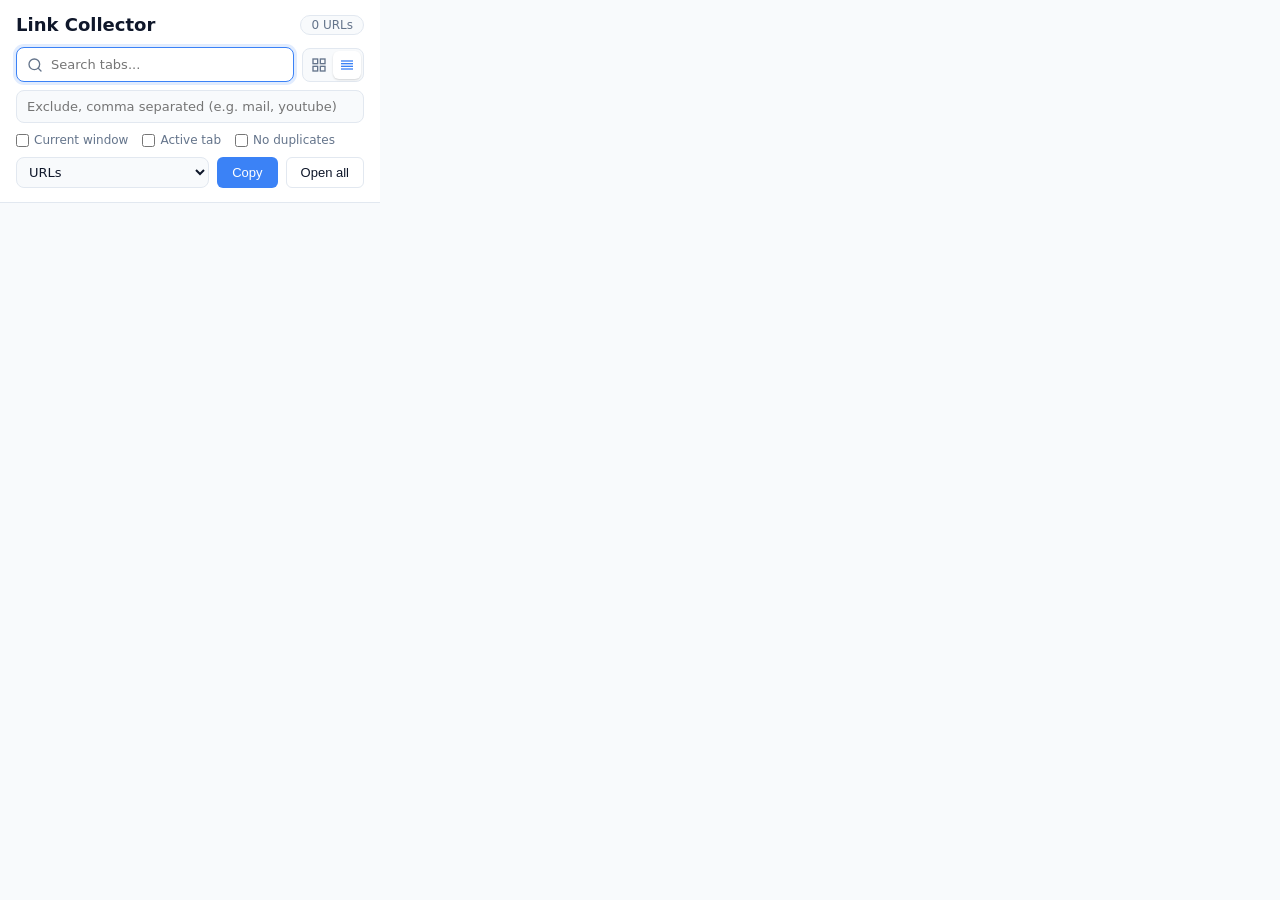
==== popup.html @ 87a1ebcd "Initial project upload" ====
<!DOCTYPE html>
<html lang="en">

<head>
  <meta charset="UTF-8">
  <meta name="viewport" content="width=device-width, initial-scale=1.0">
  <title>Link Collector</title>
  <link rel="stylesheet" href="style.css">
</head>

<body>
  <div class="app-container">
    <header>
      <div class="header-top">
        <h1>Link Collector</h1>
        <span id="url-count" class="url-count">0 URLs</span>
      </div>

      <div id="list-view-controls">
        <div class="control-row">
          <div class="search-container">
            <input type="text" id="search-input" placeholder="Search tabs..." autocomplete="off" autofocus>
            <svg class="search-icon" width="16" height="16" viewBox="0 0 24 24" fill="none" stroke="currentColor"
              stroke-width="2" stroke-linecap="round" stroke-linejoin="round">
              <circle cx="11" cy="11" r="8"></circle>
              <line x1="21" y1="21" x2="16.65" y2="16.65"></line>
            </svg>
          </div>
          <div class="format-toggle">
            <button id="format-ui-btn" class="toggle-btn icon-only" title="Cards View">
              <svg width="16" height="16" viewBox="0 0 24 24" fill="none" stroke="currentColor" stroke-width="2">
                <rect x="3" y="3" width="7" height="7"></rect>
                <rect x="14" y="3" width="7" height="7"></rect>
                <rect x="14" y="14" width="7" height="7"></rect>
                <rect x="3" y="14" width="7" height="7"></rect>
              </svg>
            </button>
            <button id="format-text-btn" class="toggle-btn icon-only active" title="Text View">
              <svg width="16" height="16" viewBox="0 0 24 24" fill="none" stroke="currentColor" stroke-width="2">
                <line x1="21" y1="10" x2="3" y2="10"></line>
                <line x1="21" y1="6" x2="3" y2="6"></line>
                <line x1="21" y1="14" x2="3" y2="14"></line>
                <line x1="21" y1="18" x2="3" y2="18"></line>
              </svg>
            </button>
          </div>
        </div>

        <input type="text" id="exclude-pattern" class="text-input"
          placeholder="Exclude, comma separated (e.g. mail, youtube)" autocomplete="off">

        <div class="filter-options">
          <label><input type="checkbox" id="current-window-only"> Current window</label>
          <label><input type="checkbox" id="include-active-tab"> Active tab</label>
          <label><input type="checkbox" id="dedupe"> No duplicates</label>
        </div>

        <div class="action-row">
          <select id="output-format" class="select-input" title="Output format">
            <option value="url">URLs</option>
            <option value="title-url">Title + URL</option>
            <option value="markdown">Markdown</option>
            <option value="html">HTML links</option>
            <option value="csv">CSV</option>
            <option value="json">JSON</option>
          </select>
          <button id="copy-btn" class="primary-btn" title="Copy (Ctrl+Enter)">Copy</button>
          <button id="open-btn" class="secondary-btn" title="Open every URL in the text box as a new tab">Open all</button>
        </div>
      </div>
    </header>

    <main>
      <div id="list-view">
        <ul id="link-list"></ul>

        <div id="text-mode-container" class="hidden">
          <div id="line-numbers"></div>
          <textarea id="url-list-text" spellcheck="false"></textarea>
        </div>

        <div id="empty-state" class="hidden">
          <p>No tabs found matching your search.</p>
        </div>
      </div>
    </main>
  </div>
  <script src="popup.js"></script>
</body>

</html>
---- style.css ----
:root {
  color-scheme: light;
  --primary: #3b82f6;
  --primary-hover: #2563eb;
  --success: #16a34a;
  --error: #dc2626;
  --warning: #d97706;
  --bg-color: #f8fafc;
  --surface-color: #ffffff;
  --text-main: #0f172a;
  --text-secondary: #64748b;
  --border-color: #e2e8f0;
  --border-hover: #cbd5e1;
  --hover-bg: rgba(0, 0, 0, 0.05);
  --focus-ring: rgba(59, 130, 246, 0.15);
  --scrollbar: #cbd5e1;
  --scrollbar-hover: #94a3b8;
}

@media (prefers-color-scheme: dark) {
  :root {
    color-scheme: dark;
    --primary: #60a5fa;
    --primary-hover: #3b82f6;
    --success: #22c55e;
    --error: #f87171;
    --warning: #fbbf24;
    --bg-color: #0f172a;
    --surface-color: #1e293b;
    --text-main: #f1f5f9;
    --text-secondary: #94a3b8;
    --border-color: #334155;
    --border-hover: #475569;
    --hover-bg: rgba(255, 255, 255, 0.08);
    --focus-ring: rgba(96, 165, 250, 0.25);
    --scrollbar: #475569;
    --scrollbar-hover: #64748b;
  }
}

body {
  width: 380px;
  height: 540px;
  font-family: 'Inter', system-ui, -apple-system, sans-serif;
  margin: 0;
  background-color: var(--bg-color);
  color: var(--text-main);
  overflow: hidden;
  /* Prevent body scroll, handle in main */
}

.app-container {
  display: flex;
  flex-direction: column;
  height: 100%;
}

header {
  background-color: var(--surface-color);
  padding: 14px 16px;
  border-bottom: 1px solid var(--border-color);
  z-index: 10;
}

.header-top {
  display: flex;
  justify-content: space-between;
  align-items: center;
  margin-bottom: 12px;
}

h1 {
  font-size: 18px;
  font-weight: 700;
  margin: 0;
  color: var(--text-main);
}

/* Buttons */
.primary-btn,
.secondary-btn {
  border: 1px solid transparent;
  padding: 7px 14px;
  border-radius: 6px;
  font-size: 13px;
  font-weight: 500;
  cursor: pointer;
  white-space: nowrap;
  transition: background-color 0.2s, border-color 0.2s, color 0.2s;
}

.primary-btn {
  background-color: var(--primary);
  color: white;
}

.primary-btn:hover {
  background-color: var(--primary-hover);
}

.secondary-btn {
  background-color: var(--surface-color);
  border-color: var(--border-color);
  color: var(--text-main);
}

.secondary-btn:hover {
  border-color: var(--border-hover);
  background-color: var(--hover-bg);
}

.primary-btn.success,
.secondary-btn.success {
  background-color: var(--success);
  border-color: var(--success);
  color: white;
}

.primary-btn.error,
.secondary-btn.error {
  background-color: var(--error);
  border-color: var(--error);
  color: white;
}

.primary-btn.warning,
.secondary-btn.warning {
  background-color: var(--warning);
  border-color: var(--warning);
  color: white;
}

button:focus-visible,
select:focus-visible,
input[type="checkbox"]:focus-visible {
  outline: 2px solid var(--primary);
  outline-offset: 2px;
}

/* Inputs */
.search-container {
  position: relative;
  flex: 1;
}

#search-input,
.text-input,
.select-input {
  width: 100%;
  box-sizing: border-box;
  border: 1px solid var(--border-color);
  border-radius: 8px;
  font-size: 13px;
  font-family: inherit;
  background-color: var(--bg-color);
  color: var(--text-main);
  transition: border-color 0.2s, background-color 0.2s;
}

#search-input {
  padding: 9px 10px 9px 34px;
}

.text-input {
  margin-top: 8px;
  padding: 8px 10px;
}

.select-input {
  width: auto;
  flex: 1;
  padding: 6px 8px;
  cursor: pointer;
}

#search-input:focus,
.text-input:focus,
.select-input:focus {
  outline: none;
  border-color: var(--primary);
  background-color: var(--surface-color);
  box-shadow: 0 0 0 3px var(--focus-ring);
}

.search-icon {
  position: absolute;
  left: 11px;
  top: 50%;
  transform: translateY(-50%);
  color: var(--text-secondary);
  pointer-events: none;
}

.filter-options {
  display: flex;
  flex-wrap: wrap;
  gap: 4px 14px;
  margin-top: 10px;
  font-size: 12px;
  color: var(--text-secondary);
}

.filter-options label {
  display: flex;
  align-items: center;
  cursor: pointer;
}

.filter-options input {
  margin: 0 5px 0 0;
  cursor: pointer;
  accent-color: var(--primary);
}

.action-row {
  display: flex;
  gap: 8px;
  margin-top: 10px;
}

main {
  flex: 1;
  min-height: 0;
  overflow-y: auto;
  padding: 12px;
}

#list-view {
  height: 100%;
}

/* Custom Scrollbar */
main::-webkit-scrollbar,
textarea#url-list-text::-webkit-scrollbar {
  width: 8px;
  height: 8px;
}

main::-webkit-scrollbar-track,
textarea#url-list-text::-webkit-scrollbar-track {
  background: transparent;
}

main::-webkit-scrollbar-thumb,
textarea#url-list-text::-webkit-scrollbar-thumb {
  background-color: var(--scrollbar);
  border-radius: 4px;
}

main::-webkit-scrollbar-thumb:hover,
textarea#url-list-text::-webkit-scrollbar-thumb:hover {
  background-color: var(--scrollbar-hover);
}

#link-list {
  list-style: none;
  padding: 0;
  margin: 0;
}

.link-item {
  background-color: var(--surface-color);
  border: 1px solid var(--border-color);
  border-radius: 8px;
  padding: 10px 12px;
  margin-bottom: 8px;
  display: flex;
  align-items: center;
  transition: border-color 0.2s, box-shadow 0.2s;
  cursor: pointer;
}

.link-item:hover {
  border-color: var(--primary);
  box-shadow: 0 2px 6px rgba(0, 0, 0, 0.06);
}

.link-favicon {
  width: 16px;
  height: 16px;
  margin-right: 12px;
  flex-shrink: 0;
  border-radius: 4px;
}

.link-content {
  flex: 1;
  min-width: 0;
  /* Enable ellipsis */
}

.link-title {
  font-size: 14px;
  font-weight: 500;
  color: var(--text-main);
  white-space: nowrap;
  overflow: hidden;
  text-overflow: ellipsis;
  margin-bottom: 2px;
}

.link-url {
  font-size: 12px;
  color: var(--text-secondary);
  white-space: nowrap;
  overflow: hidden;
  text-overflow: ellipsis;
  display: block;
}

#empty-state {
  text-align: center;
  color: var(--text-secondary);
  margin-top: 40px;
  font-size: 14px;
}

/* List View Controls */
.control-row {
  display: flex;
  align-items: center;
  gap: 8px;
}

.format-toggle {
  display: flex;
  background-color: var(--bg-color);
  border: 1px solid var(--border-color);
  border-radius: 8px;
  padding: 2px;
  flex-shrink: 0;
}

.url-count {
  font-size: 12px;
  color: var(--text-secondary);
  font-weight: 500;
  background-color: var(--bg-color);
  border: 1px solid var(--border-color);
  border-radius: 999px;
  padding: 2px 10px;
}

/* Toggle Button (Shared) */
.toggle-btn {
  background: none;
  border: none;
  padding: 4px 8px;
  border-radius: 6px;
  color: var(--text-secondary);
  cursor: pointer;
  transition: all 0.2s;
  display: flex;
  align-items: center;
  justify-content: center;
}

.toggle-btn:hover {
  background-color: var(--hover-bg);
  color: var(--text-main);
}

.toggle-btn.active {
  background-color: var(--surface-color);
  color: var(--primary);
  box-shadow: 0 1px 2px rgba(0, 0, 0, 0.15);
}

.toggle-btn.icon-only {
  padding: 4px;
  width: 28px;
  height: 28px;
}

/* Text Mode */
#text-mode-container {
  display: flex;
  height: 100%;
  box-sizing: border-box;
  border: 1px solid var(--border-color);
  border-radius: 8px;
  background-color: var(--surface-color);
  overflow: hidden;
}

#line-numbers {
  min-width: 24px;
  text-align: right;
  /* Extra bottom padding keeps numbers aligned when the textarea shows a horizontal scrollbar */
  padding: 12px 6px 20px 4px;
  color: var(--text-secondary);
  background-color: var(--bg-color);
  border-right: 1px solid var(--border-color);
  font-family: 'Consolas', 'Monaco', monospace;
  font-size: 12px;
  line-height: 1.5;
  /* Must match textarea */
  overflow: hidden;
  user-select: none;
  flex-shrink: 0;
  white-space: pre;
}

textarea#url-list-text {
  flex: 1;
  width: 100%;
  height: 100%;
  box-sizing: border-box;
  padding: 12px;
  border: none;
  background-color: transparent;
  color: var(--text-main);
  font-family: 'Consolas', 'Monaco', monospace;
  font-size: 12px;
  line-height: 1.5;
  resize: none;
  white-space: pre;
  /* No wrapping */
  overflow: auto;
  outline: none;
}

#text-mode-container:focus-within {
  border-color: var(--primary);
  box-shadow: 0 0 0 3px var(--focus-ring);
}

/* Utils */
.hidden {
  display: none !important;
}
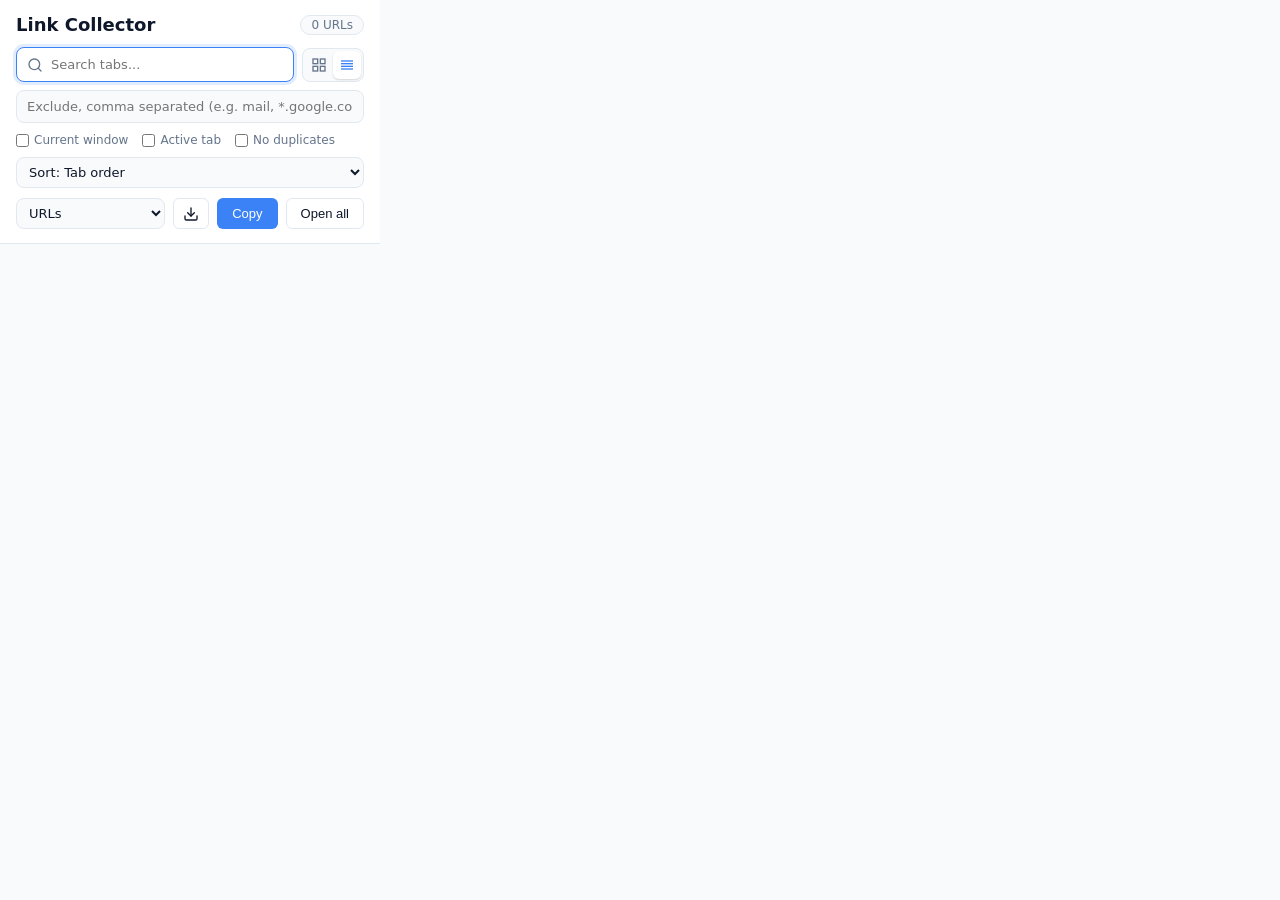
==== commit 647eb327: "Add selection, sorting, downloads, duplicate closing and background copy - Keep Text view edits inst" ====
--- a/popup.html
+++ b/popup.html
@@ -13,7 +13,10 @@
     <header>
       <div class="header-top">
         <h1>Link Collector</h1>
-        <span id="url-count" class="url-count">0 URLs</span>
+        <div class="header-meta">
+          <button id="clear-selection-btn" class="link-btn hidden" title="Clear selection">Clear</button>
+          <span id="url-count" class="url-count" aria-live="polite">0 URLs</span>
+        </div>
       </div>
 
       <div id="list-view-controls">
@@ -47,12 +50,23 @@
         </div>
 
         <input type="text" id="exclude-pattern" class="text-input"
-          placeholder="Exclude, comma separated (e.g. mail, youtube)" autocomplete="off">
+          placeholder="Exclude, comma separated (e.g. mail, *.google.com/*)" autocomplete="off">
 
         <div class="filter-options">
           <label><input type="checkbox" id="current-window-only"> Current window</label>
           <label><input type="checkbox" id="include-active-tab"> Active tab</label>
           <label><input type="checkbox" id="dedupe"> No duplicates</label>
+        </div>
+
+        <div class="tools-row">
+          <select id="sort-mode" class="select-input" title="Sort order">
+            <option value="tab">Sort: Tab order</option>
+            <option value="window">Sort: By window</option>
+            <option value="title">Sort: Title</option>
+            <option value="site">Sort: Site</option>
+          </select>
+          <button id="close-duplicates-btn" class="secondary-btn hidden"
+            title="Close tabs whose URL is already open in another tab">Close duplicates</button>
         </div>
 
         <div class="action-row">
@@ -64,6 +78,14 @@
             <option value="csv">CSV</option>
             <option value="json">JSON</option>
           </select>
+          <button id="download-btn" class="secondary-btn icon-btn" title="Download as a file" aria-label="Download as a file">
+            <svg width="16" height="16" viewBox="0 0 24 24" fill="none" stroke="currentColor" stroke-width="2"
+              stroke-linecap="round" stroke-linejoin="round">
+              <path d="M21 15v4a2 2 0 0 1-2 2H5a2 2 0 0 1-2-2v-4"></path>
+              <polyline points="7 10 12 15 17 10"></polyline>
+              <line x1="12" y1="15" x2="12" y2="3"></line>
+            </svg>
+          </button>
           <button id="copy-btn" class="primary-btn" title="Copy (Ctrl+Enter)">Copy</button>
           <button id="open-btn" class="secondary-btn" title="Open every URL in the text box as a new tab">Open all</button>
         </div>
@@ -72,6 +94,11 @@
 
     <main>
       <div id="list-view">
+        <div id="edit-notice" class="edit-notice hidden" role="status">
+          <span>Edited. Filters won't replace your text.</span>
+          <button id="reset-text-btn" class="link-btn">Reset to tabs</button>
+        </div>
+
         <ul id="link-list"></ul>
 
         <div id="text-mode-container" class="hidden">
@@ -85,6 +112,7 @@
       </div>
     </main>
   </div>
+  <script src="lib/links.js"></script>
   <script src="popup.js"></script>
 </body>
 
--- a/style.css
+++ b/style.css
@@ -40,7 +40,7 @@
 
 body {
   width: 380px;
-  height: 540px;
+  height: 580px;
   font-family: 'Inter', system-ui, -apple-system, sans-serif;
   margin: 0;
   background-color: var(--bg-color);
@@ -169,6 +169,7 @@
 .select-input {
   width: auto;
   flex: 1;
+  min-width: 0;
   padding: 6px 8px;
   cursor: pointer;
 }
@@ -212,10 +213,53 @@
   accent-color: var(--primary);
 }
 
-.action-row {
+.action-row,
+.tools-row {
   display: flex;
   gap: 8px;
   margin-top: 10px;
+}
+
+.icon-btn {
+  display: flex;
+  align-items: center;
+  justify-content: center;
+  padding: 6px 9px;
+}
+
+.header-meta {
+  display: flex;
+  align-items: center;
+  gap: 8px;
+}
+
+.link-btn {
+  padding: 0;
+  border: none;
+  background: none;
+  color: var(--primary);
+  font: inherit;
+  font-size: 12px;
+  font-weight: 500;
+  cursor: pointer;
+}
+
+.link-btn:hover {
+  text-decoration: underline;
+}
+
+.edit-notice {
+  display: flex;
+  justify-content: space-between;
+  align-items: center;
+  gap: 8px;
+  margin-bottom: 8px;
+  padding: 7px 10px;
+  border: 1px solid var(--warning);
+  border-radius: 8px;
+  font-size: 12px;
+  color: var(--text-main);
+  background-color: var(--surface-color);
 }
 
 main {
@@ -227,6 +271,8 @@
 
 #list-view {
   height: 100%;
+  display: flex;
+  flex-direction: column;
 }
 
 /* Custom Scrollbar */
@@ -262,17 +308,62 @@
   background-color: var(--surface-color);
   border: 1px solid var(--border-color);
   border-radius: 8px;
-  padding: 10px 12px;
+  padding-left: 10px;
   margin-bottom: 8px;
   display: flex;
   align-items: center;
   transition: border-color 0.2s, box-shadow 0.2s;
-  cursor: pointer;
-}
-
-.link-item:hover {
+}
+
+.link-item:hover,
+.link-item:focus-within {
   border-color: var(--primary);
   box-shadow: 0 2px 6px rgba(0, 0, 0, 0.06);
+}
+
+.link-item.selected {
+  border-color: var(--primary);
+  box-shadow: 0 0 0 1px var(--primary);
+}
+
+.link-select {
+  flex-shrink: 0;
+  margin: 0;
+  cursor: pointer;
+  accent-color: var(--primary);
+}
+
+.link-main {
+  flex: 1;
+  min-width: 0;
+  display: flex;
+  align-items: center;
+  padding: 10px 12px 10px 10px;
+  border: none;
+  background: none;
+  color: inherit;
+  font: inherit;
+  text-align: left;
+  cursor: pointer;
+  border-radius: 0 8px 8px 0;
+}
+
+.link-main:focus-visible {
+  outline: 2px solid var(--primary);
+  outline-offset: -2px;
+}
+
+.window-header {
+  margin: 4px 2px 6px;
+  font-size: 11px;
+  font-weight: 600;
+  letter-spacing: 0.04em;
+  text-transform: uppercase;
+  color: var(--text-secondary);
+}
+
+.window-header:not(:first-child) {
+  margin-top: 14px;
 }
 
 .link-favicon {
@@ -290,6 +381,7 @@
 }
 
 .link-title {
+  display: block;
   font-size: 14px;
   font-weight: 500;
   color: var(--text-main);
@@ -375,7 +467,8 @@
 /* Text Mode */
 #text-mode-container {
   display: flex;
-  height: 100%;
+  flex: 1;
+  min-height: 0;
   box-sizing: border-box;
   border: 1px solid var(--border-color);
   border-radius: 8px;
